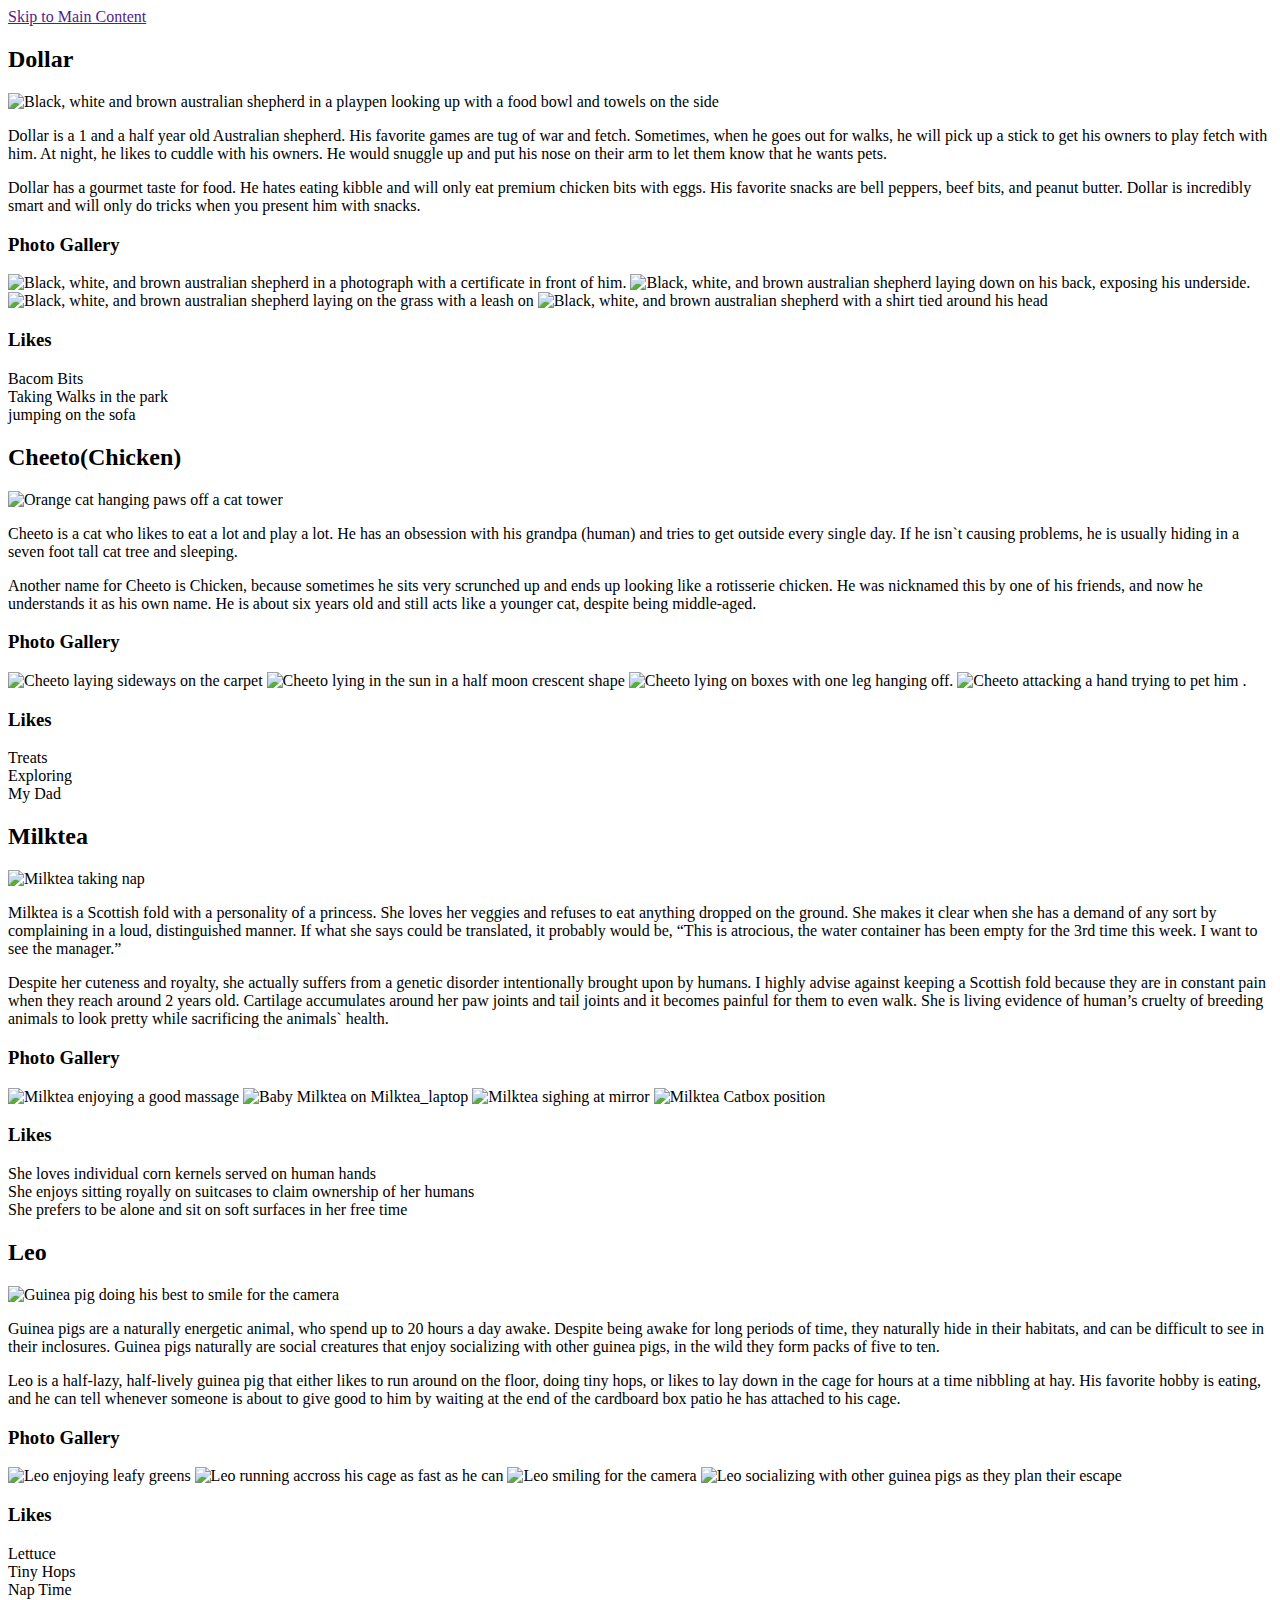
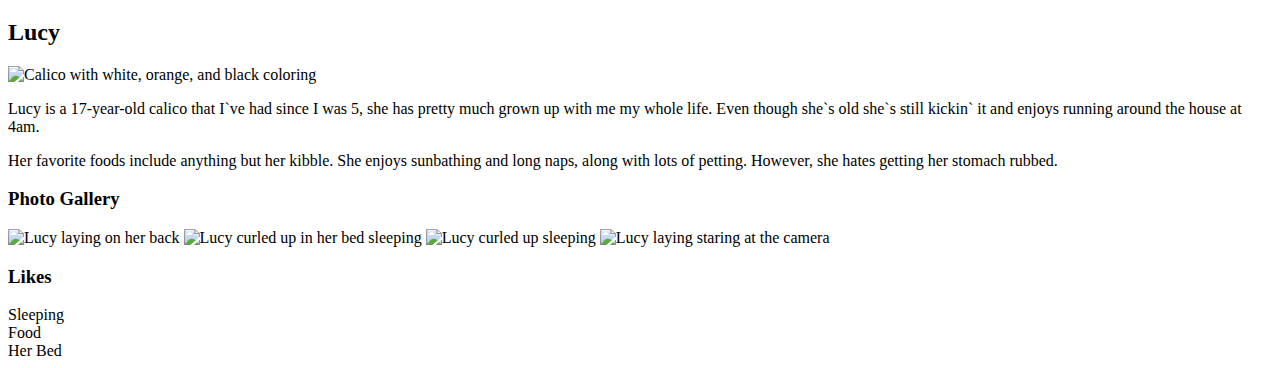
==== index.html @ 5b1fdd99 "Add files via upload" ====
<!DOCTYPE html>
<html lang="en">
<head>
    <meta charset="UTF-8">
    <meta name="viewport" content="width=device-width, initial-scale=1.0">
    <title>Pets</title>
</head>
<body>
    <a href = "">Skip to Main Content</a>
    <main>
        <div>
            <h2>Dollar</h2>
            <img src="pets/images/Dollar1.jpg" alt="Black, white and brown australian shepherd in a playpen looking up with a food bowl and towels on the side" width=400>
            <p>Dollar is a 1 and a half year old Australian shepherd. His favorite games are tug of war and fetch. Sometimes, when he goes out for walks, he will pick up a stick to get his owners to play fetch with him. At night, he likes to cuddle with his owners. He would snuggle up and put his nose on their arm to let them know that he wants pets. </p>
            <p>Dollar has a gourmet taste for food. He hates eating kibble and will only eat premium chicken bits with eggs. His favorite snacks are bell peppers, beef bits, and peanut butter. Dollar is incredibly smart and will only do tricks when you present him with snacks.             </p>
            <h3>Photo Gallery</h3>
            <img src="pets/images/Dollar2.jpg" alt="Black, white, and brown australian shepherd in a photograph with a certificate in front of him." width="200">
            <img src="pets/images/Dollar3.jpg" alt="Black, white, and brown australian shepherd laying down on his back, exposing his underside." width="200">
            <img src="pets/images/Dollar4.jpg" alt="Black, white, and brown australian shepherd laying on the grass with a leash on " width="200">
            <img src="pets/images/Dollar5.jpg" alt="Black, white, and brown australian shepherd with a shirt tied around his head" width="200">
            <h3>Likes</h3>
            <li>Bacom Bits</li>
            <li>Taking Walks in the park</li>
            <li> jumping on the sofa</li>
            <!--By Jing-->
        </div>
        <div>
            <h2>Cheeto(Chicken)</h2>
            <img src="pets/images/cheeto_cattree.jpg" alt="Orange cat hanging paws off a cat tower" width="400">
            <p>Cheeto is a cat who likes to eat a lot and play a lot. He has an obsession with his grandpa (human) and tries to get outside every single day. If he isn`t causing problems, he is usually hiding in a seven foot tall cat tree and sleeping. </p>
            <p>Another name for Cheeto is Chicken, because sometimes he sits very scrunched up and ends up looking like a rotisserie chicken. He was nicknamed this by one of his friends, and now he understands it as his own name. He is about six years old and still acts like a younger cat, despite being middle-aged. </p>
            <h3>Photo Gallery</h3>
            <img src="pets/images/cheeto_carpet.jpg" alt= "Cheeto laying sideways on the carpet" width ="200">
            <img src="pets/images/cheeto_moon.jpg" alt= "Cheeto lying in the sun in a half moon crescent shape" width ="200">
            <img src="pets/images/cheeto_boxes.jpg" alt= "Cheeto lying on boxes with one leg hanging off." width ="200">
            <img src="pets/images/cheeto_attack.jpg" alt= "Cheeto attacking a hand trying to pet him ." width ="200">
            <h3>Likes</h3>
            <li>Treats</li>
            <li>Exploring</li>
            <li>My Dad</li>
            <!--By Divya Shankar-->
        </div>
        <div>
            <h2>Milktea</h2>
            <img src="pets/images/main.jpg" alt="Milktea taking nap" width="400">
            <p>Milktea is a Scottish fold with a personality of a princess. She loves her veggies and refuses to eat anything dropped on the ground. She makes it clear when she has a demand of any sort by complaining in a loud, distinguished manner. If what she says could be translated, it probably would be, “This is atrocious, the water container has been empty for the 3rd time this week. I want to see the manager.”</p>
            <p>Despite her cuteness and royalty, she actually suffers from a genetic disorder intentionally brought upon by humans. I highly advise against keeping a Scottish fold because they are in constant pain when they reach around 2 years old. Cartilage accumulates around her paw joints and tail joints and it becomes painful for them to even walk. She is living evidence of human’s cruelty of breeding animals to look pretty while sacrificing the animals` health. </p>
            <h3>Photo Gallery</h3>
            <img src="pets/images/Milktea_comfy.jpg" alt = "Milktea enjoying a good massage" width="200">
            <img src="pets/images/Milktea_laptop.JPG" alt = "Baby Milktea on Milktea_laptop" width="200">
            <img src="pets/images/Milktea_mirror.jpeg" alt = "Milktea sighing at mirror" width="200">
            <img src="pets/images/Milktea_catbox.JPG" alt = "Milktea Catbox position" width="200">
            <h3>Likes</h3>
            <li>She loves individual corn kernels served on human hands</li>
            <li>She enjoys sitting royally on suitcases to claim ownership of her humans</li>
            <li>She prefers to be alone and sit on soft surfaces in her free time</li>
            <!--By Olive Ren-->
        </div>
        <div>
            <h2>Leo</h2>
            <img src="pets/images/leo_primary_photo.jpg" alt="Guinea pig doing his best to smile for the camera" width="400">
            <p>Guinea pigs are a naturally energetic animal, who spend up to 20 hours a day awake. Despite being awake for long periods of time, they naturally hide in their habitats, and can be difficult to see in their inclosures.  Guinea pigs naturally are social creatures that enjoy socializing with other guinea pigs, in the wild they form packs of five to ten.</p>
            <p>Leo is a half-lazy, half-lively guinea pig that either likes to run around on the floor, doing tiny hops, or likes to lay down in the cage for hours at a time nibbling at hay. His favorite hobby is eating, and he can tell whenever someone is about to give good to him by waiting at the end of the cardboard box patio he has attached to his cage.</p>
            <h3>Photo Gallery</h3>
            <img src="pets/images/Leo_greens.jpg" alt="Leo enjoying leafy greens" width="200">
            <img src="pets/images/Leo_run.jpg" alt="Leo running accross his cage as fast as he can" width="200">
            <img src="pets/images/Leo_smile.jpg" alt="Leo smiling for the camera" width="200">
            <img src="pets/images/Leo_escape.jpg" alt="Leo socializing with other guinea pigs as they plan their escape" width="200">
            <h3>Likes</h3>
            <li>Lettuce</li>
            <li>Tiny Hops</li>
            <li>Nap Time</li>
            <!--By Justin Fischer & Alexei Chen-->
        </div>
        <div>
            <h2>Lucy</h2>
            <img src="pets/images/Lucy.JPG" alt="Calico with white, orange, and black coloring" alt="400">
            <p>Lucy is a 17-year-old calico that I`ve had since I was 5, she has pretty much grown up with me my whole life. Even though she`s old she`s still kickin` it and enjoys running around the house at 4am.</p>
            <p>Her favorite foods include anything but her kibble. She enjoys sunbathing and long naps, along with lots of petting. However, she hates getting her stomach rubbed.</p>
            <h3>Photo Gallery</h3>
            <img src="pets/images/Lucy_upsidedown.JPG" alt="Lucy laying on her back" width="200">
            <img src="pets/images/lucy_sleeping.JPG" alt="Lucy curled up in her bed sleeping" width="200">
            <img src="pets/images/Lucy_sleepingpt2.JPG" alt="Lucy curled up sleeping" width="200">
            <img src="pets/images/Lucy_laying.JPG" alt="Lucy laying staring at the camera" width="200">
            <h3>Likes</h3>
            <li>Sleeping</li>
            <li>Food</li>
            <li>Her Bed</li>
            <!--By Maggie Holman-->
        </div>
    </main>
</body>
</html>
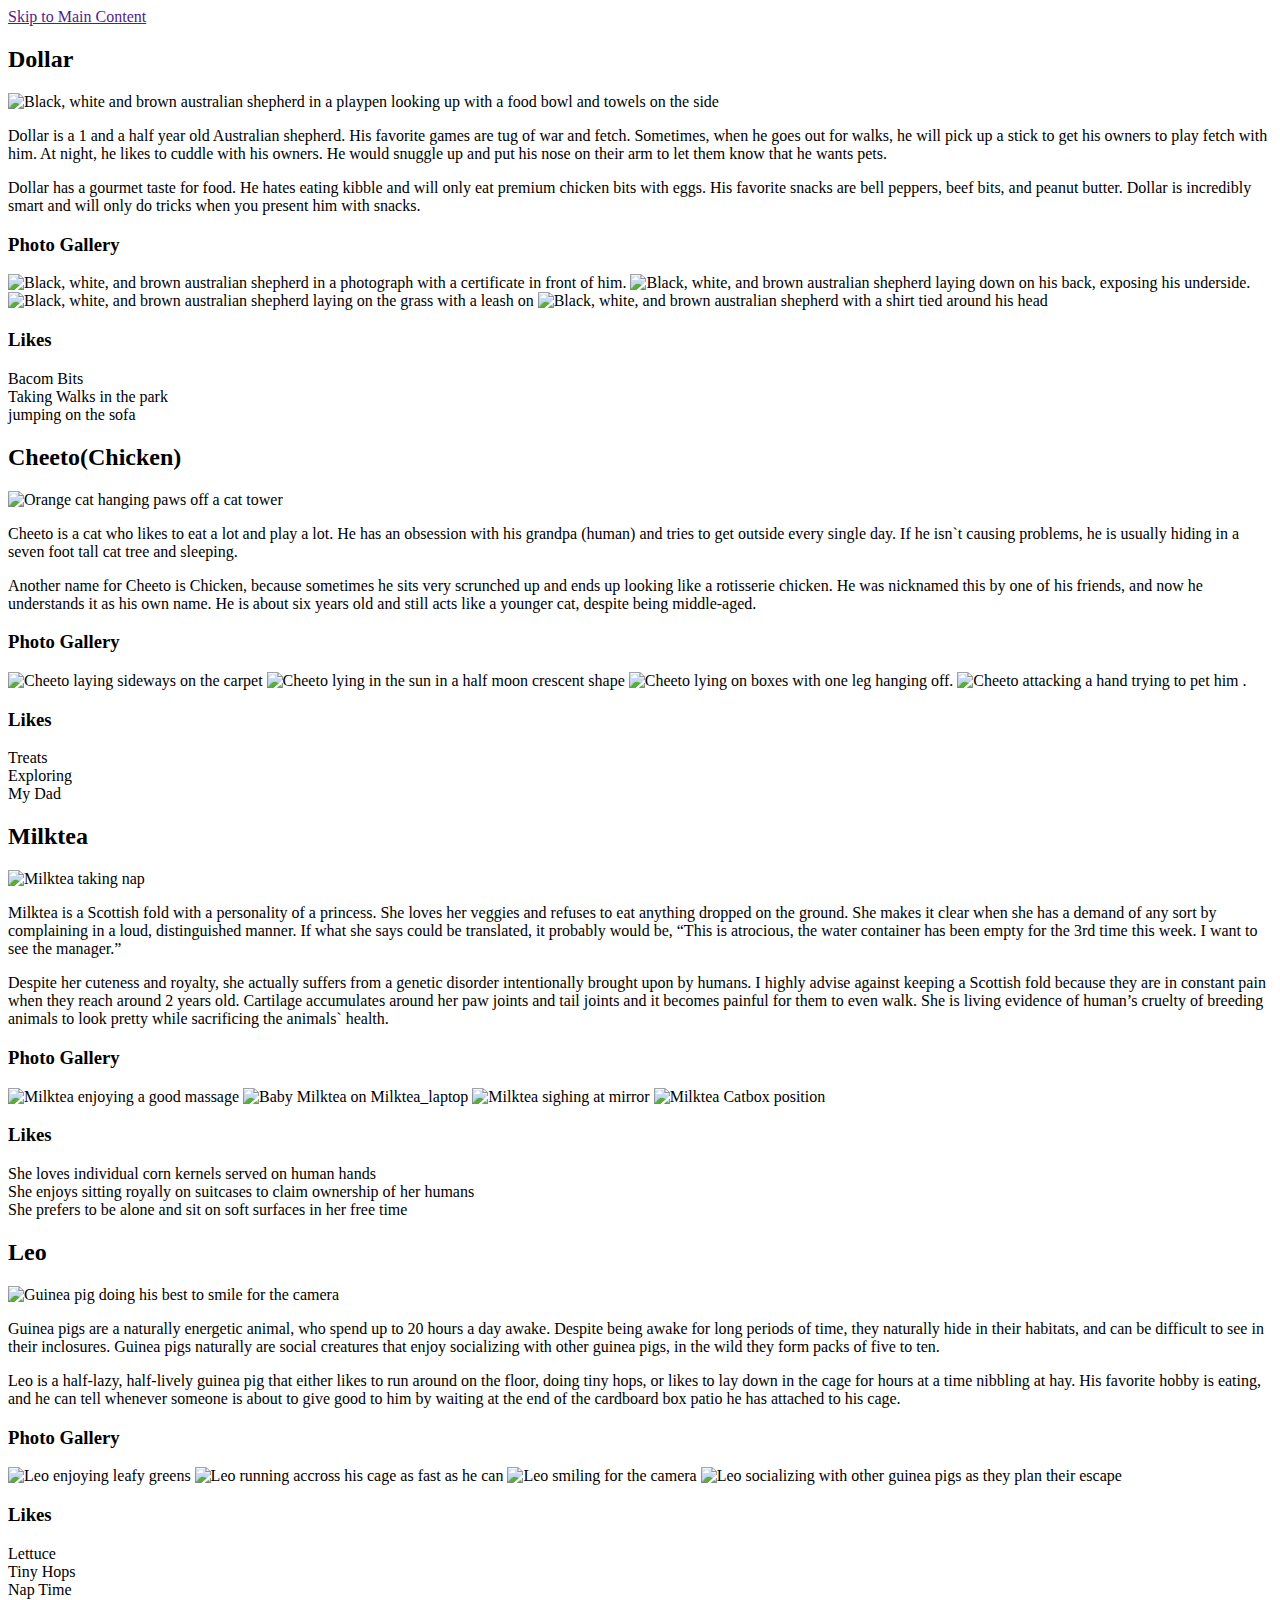
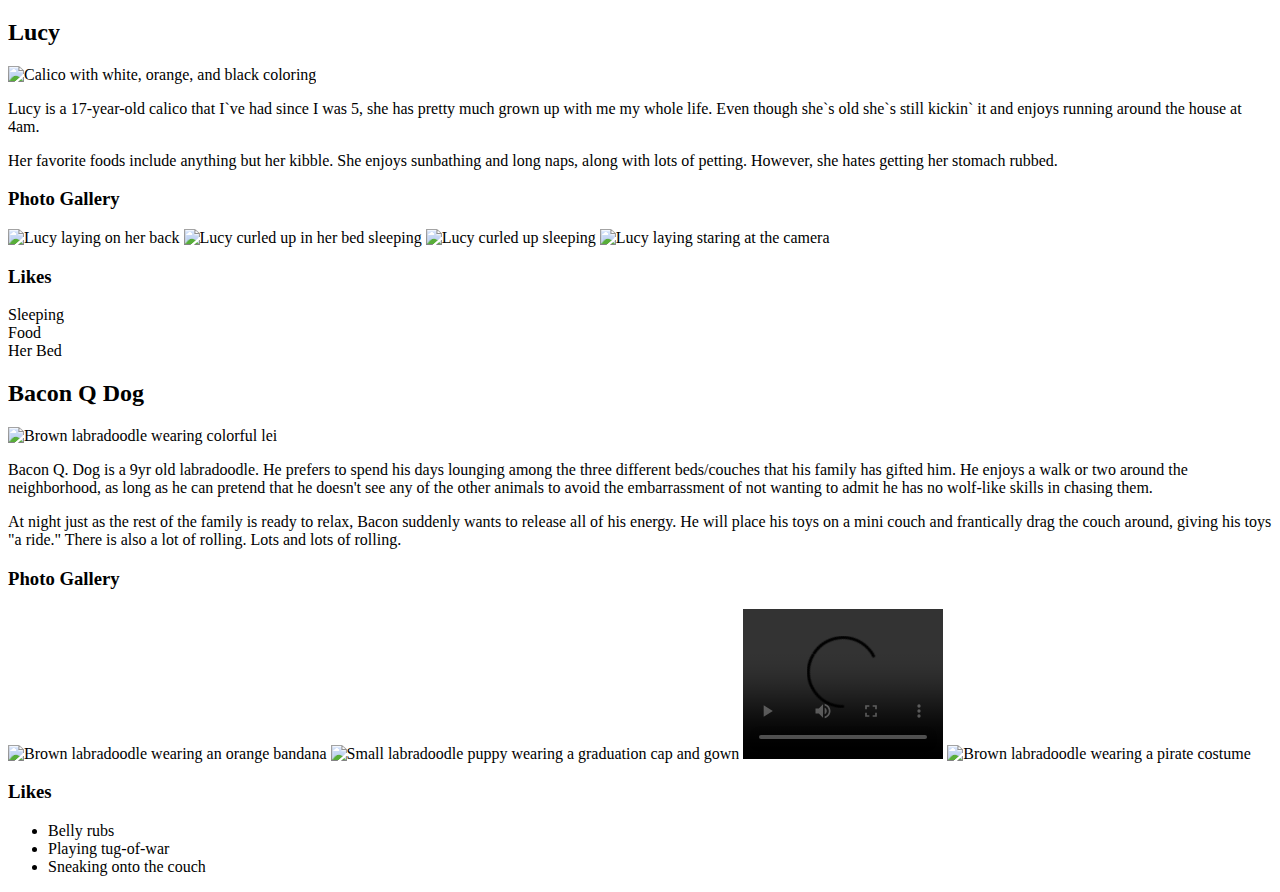
==== commit 02aa9653: "Update index.html" ====
--- a/index.html
+++ b/index.html
@@ -88,6 +88,30 @@
             <li>Her Bed</li>
             <!--By Maggie Holman-->
         </div>
+        <div>
+            <h2>Bacon Q Dog</h2>
+            <img src="images/bacon.jpg" width = "400" alt="Brown labradoodle wearing colorful lei">
+
+            <p>Bacon Q. Dog is a 9yr old labradoodle. He prefers to spend his days lounging among the three different beds/couches that his family has gifted him. He enjoys a walk or two around the neighborhood, as long as he can pretend that he doesn't see any of the other animals to avoid the embarrassment of not wanting to admit he has no wolf-like skills in chasing them.</p> 
+            <P>At night just as the rest of the family is ready to relax, Bacon suddenly wants to release all of his energy. He will place his toys on a mini couch and frantically drag the couch around, giving his toys "a ride." There is also a lot of rolling. Lots and lots of rolling.</P>
+            <h3>Photo Gallery</h3>
+            <img src="images/bacon_bandana.JPG" width ="200" alt = "Brown labradoodle wearing an orange bandana">
+            <img src="images/bacon_graduation.JPG"  width ="200" alt="Small labradoodle puppy wearing a graduation cap and gown">
+            <video width="200"  controls>
+                <source src="images/bacon_agility.mov">
+                Your browser does not support the video tag.  This was a video of a girl and dog demonstrating a sit and stay procedure
+            </video>
+            <img src="images/bacon_halloween.JPG"  width ="200" alt="Brown labradoodle wearing a pirate costume">
+
+            <h3>Likes</h3>
+            <ul>
+                <li>Belly rubs</li>
+                <li>Playing tug-of-war</li>
+                <li>Sneaking onto the couch</li>
+            </ul>
+            <!-- Colleen van Lent -->
+        
+        </div>
     </main>
 </body>
-</html>+</html>
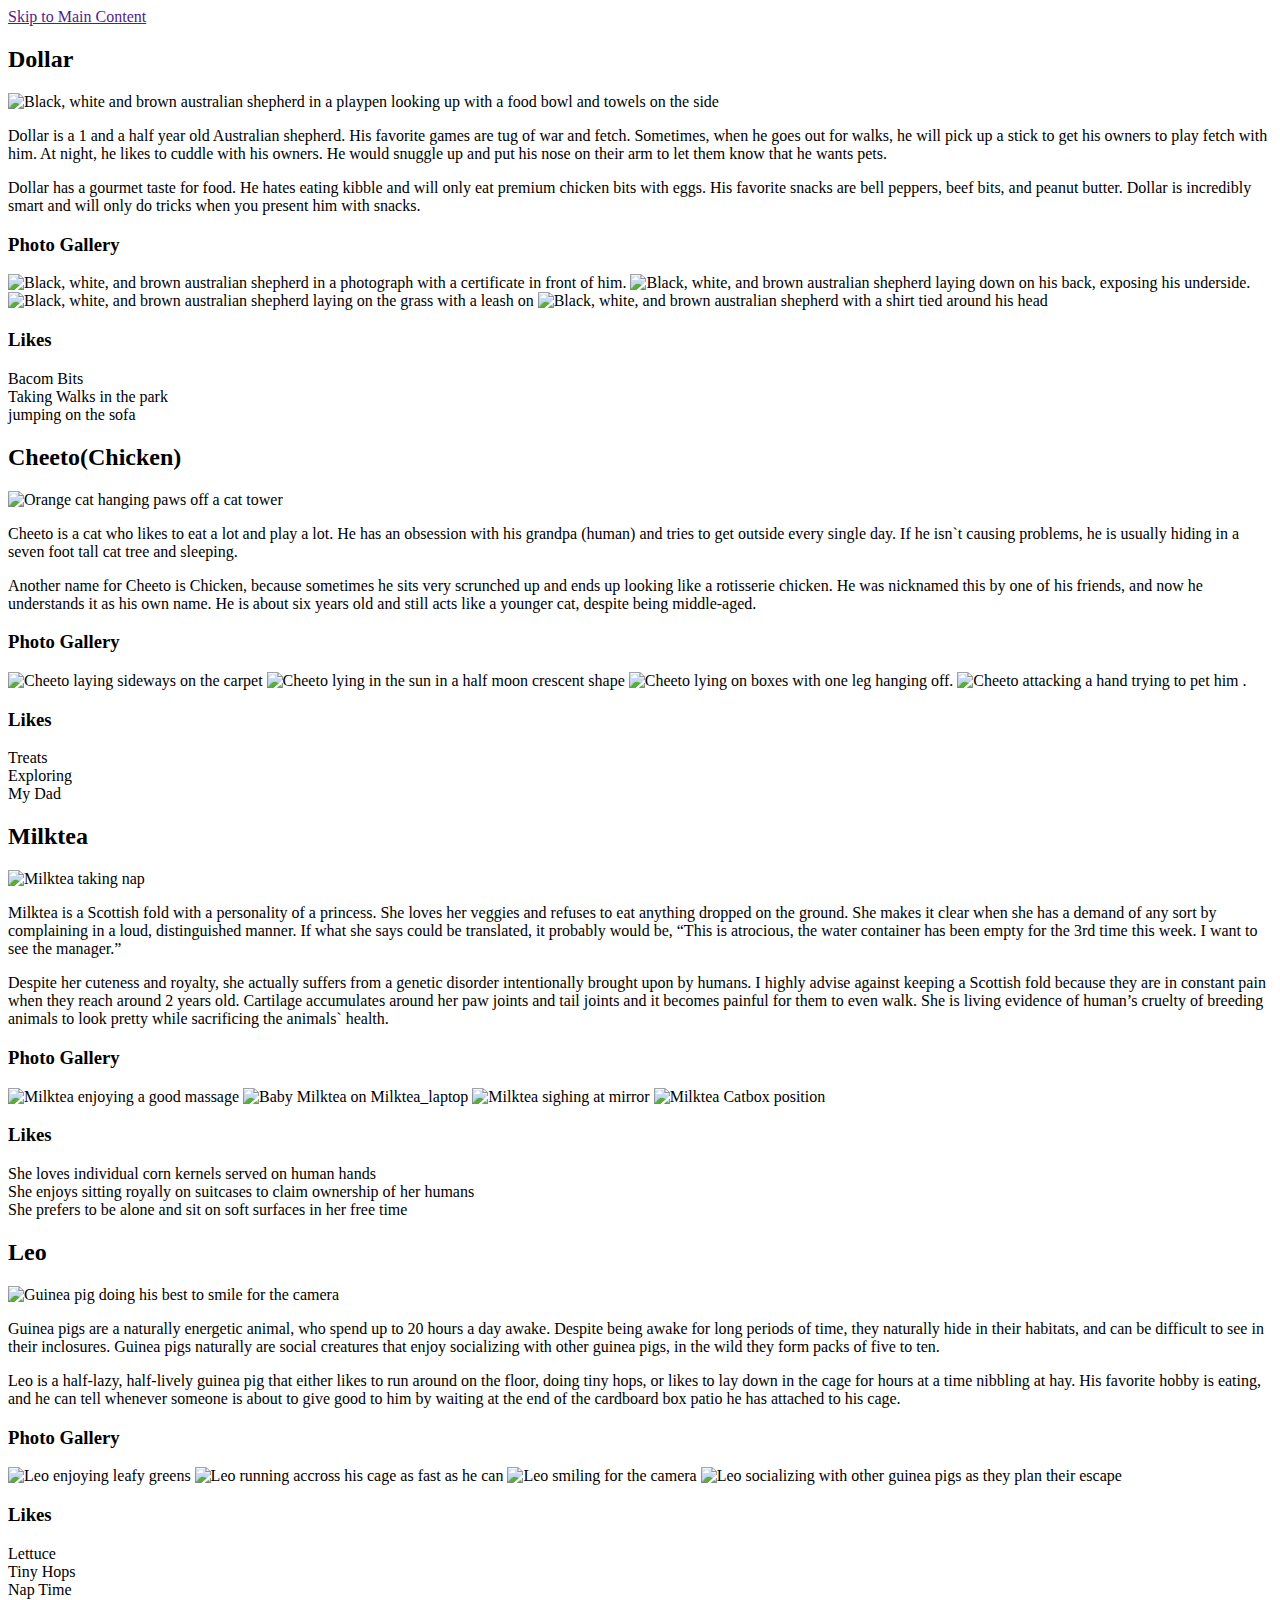
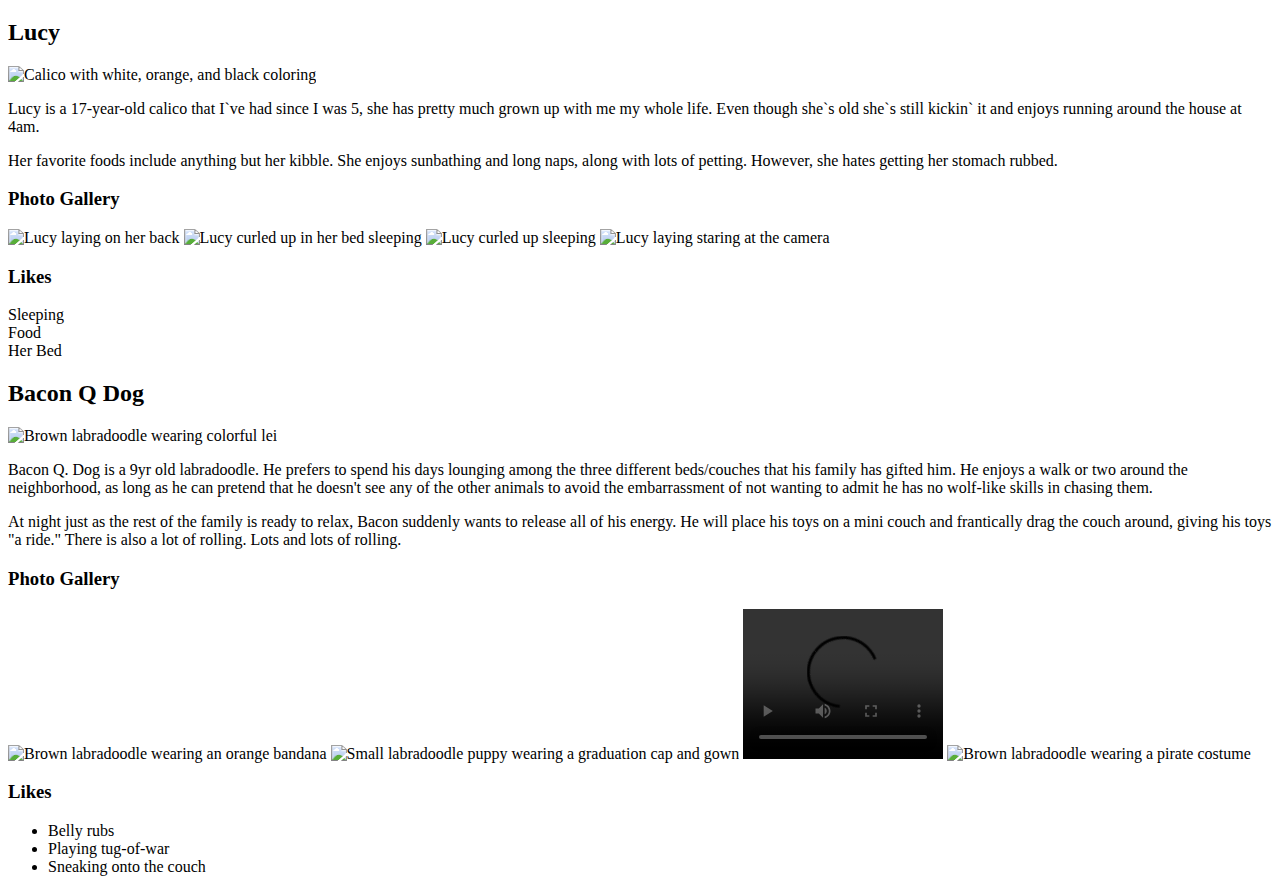
==== commit 79542f36: "Update index.html" ====
--- a/index.html
+++ b/index.html
@@ -90,18 +90,18 @@
         </div>
         <div>
             <h2>Bacon Q Dog</h2>
-            <img src="images/bacon.jpg" width = "400" alt="Brown labradoodle wearing colorful lei">
+            <img src="pets/images/bacon.jpg" width = "400" alt="Brown labradoodle wearing colorful lei">
 
             <p>Bacon Q. Dog is a 9yr old labradoodle. He prefers to spend his days lounging among the three different beds/couches that his family has gifted him. He enjoys a walk or two around the neighborhood, as long as he can pretend that he doesn't see any of the other animals to avoid the embarrassment of not wanting to admit he has no wolf-like skills in chasing them.</p> 
             <P>At night just as the rest of the family is ready to relax, Bacon suddenly wants to release all of his energy. He will place his toys on a mini couch and frantically drag the couch around, giving his toys "a ride." There is also a lot of rolling. Lots and lots of rolling.</P>
             <h3>Photo Gallery</h3>
-            <img src="images/bacon_bandana.JPG" width ="200" alt = "Brown labradoodle wearing an orange bandana">
-            <img src="images/bacon_graduation.JPG"  width ="200" alt="Small labradoodle puppy wearing a graduation cap and gown">
+            <img src="pets/images/bacon_bandana.JPG" width ="200" alt = "Brown labradoodle wearing an orange bandana">
+            <img src="pets/images/bacon_graduation.JPG"  width ="200" alt="Small labradoodle puppy wearing a graduation cap and gown">
             <video width="200"  controls>
                 <source src="images/bacon_agility.mov">
                 Your browser does not support the video tag.  This was a video of a girl and dog demonstrating a sit and stay procedure
             </video>
-            <img src="images/bacon_halloween.JPG"  width ="200" alt="Brown labradoodle wearing a pirate costume">
+            <img src="pets/images/bacon_halloween.JPG"  width ="200" alt="Brown labradoodle wearing a pirate costume">
 
             <h3>Likes</h3>
             <ul>
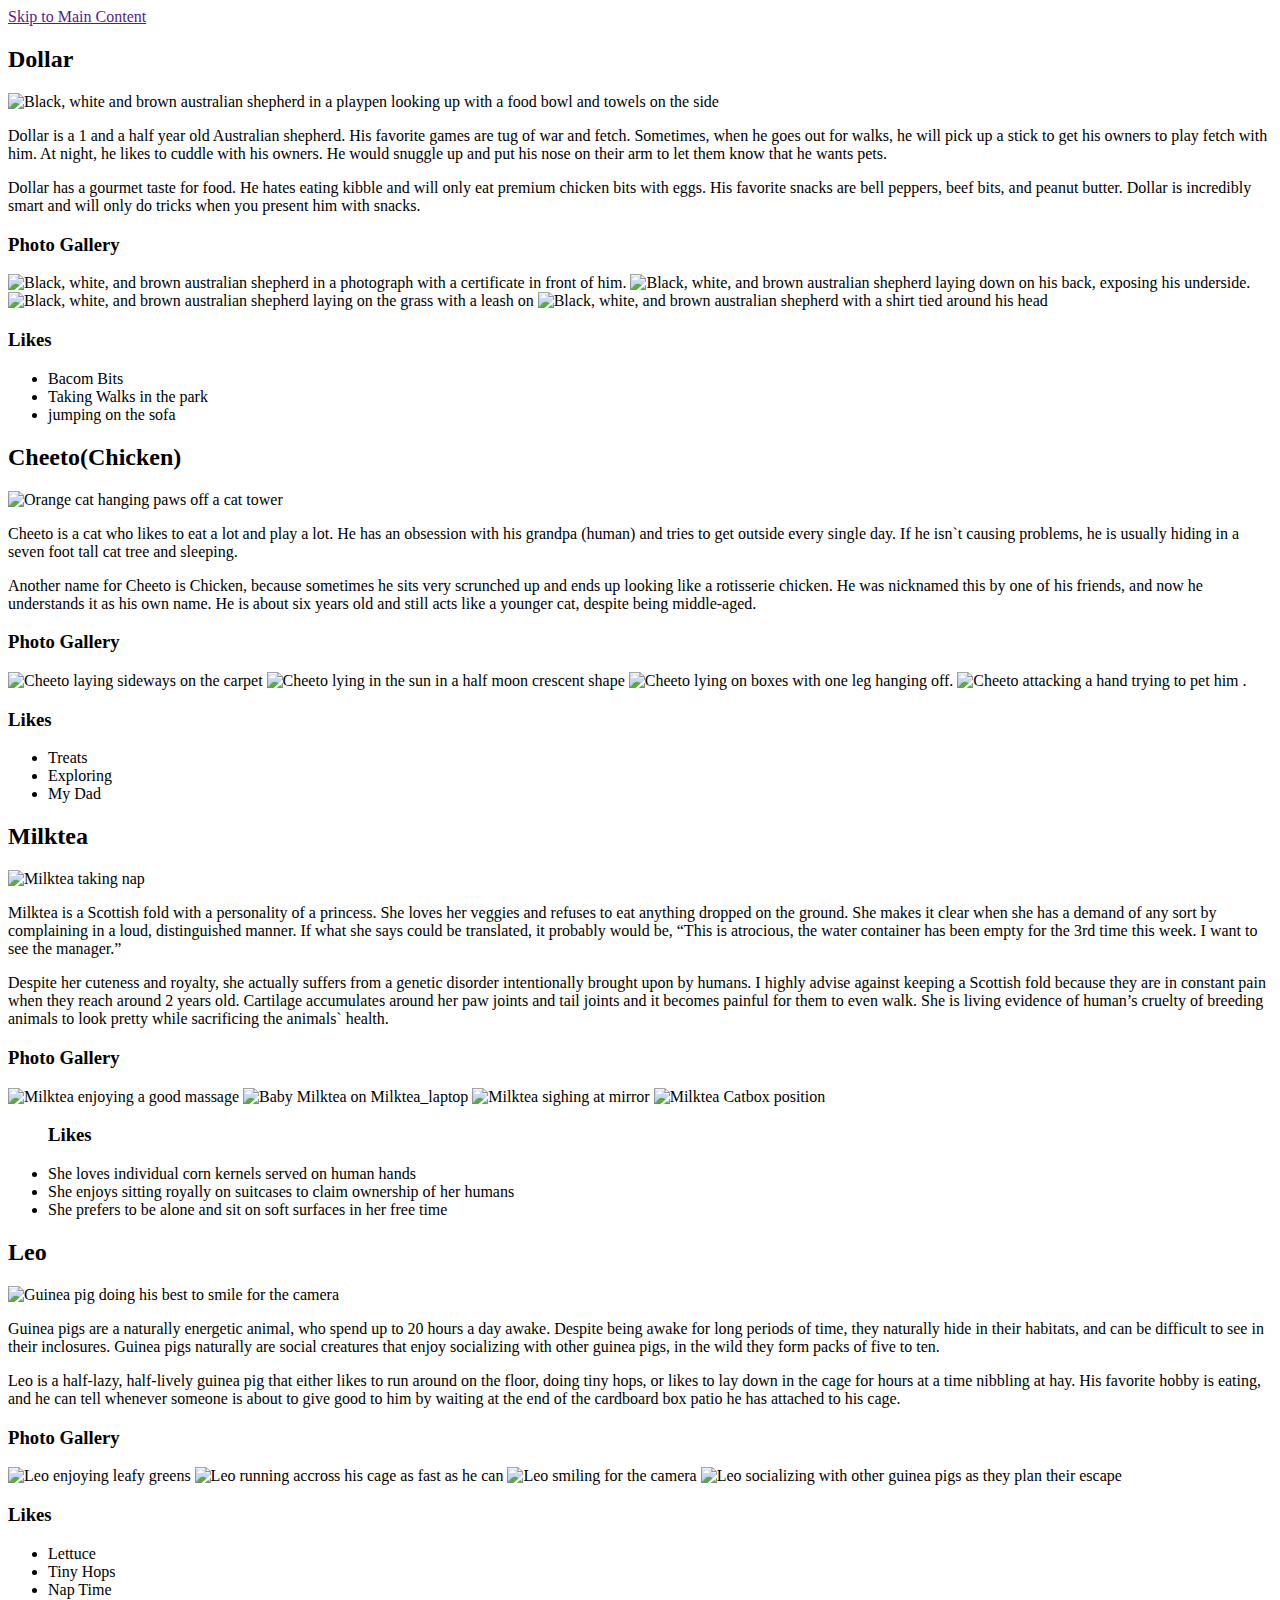
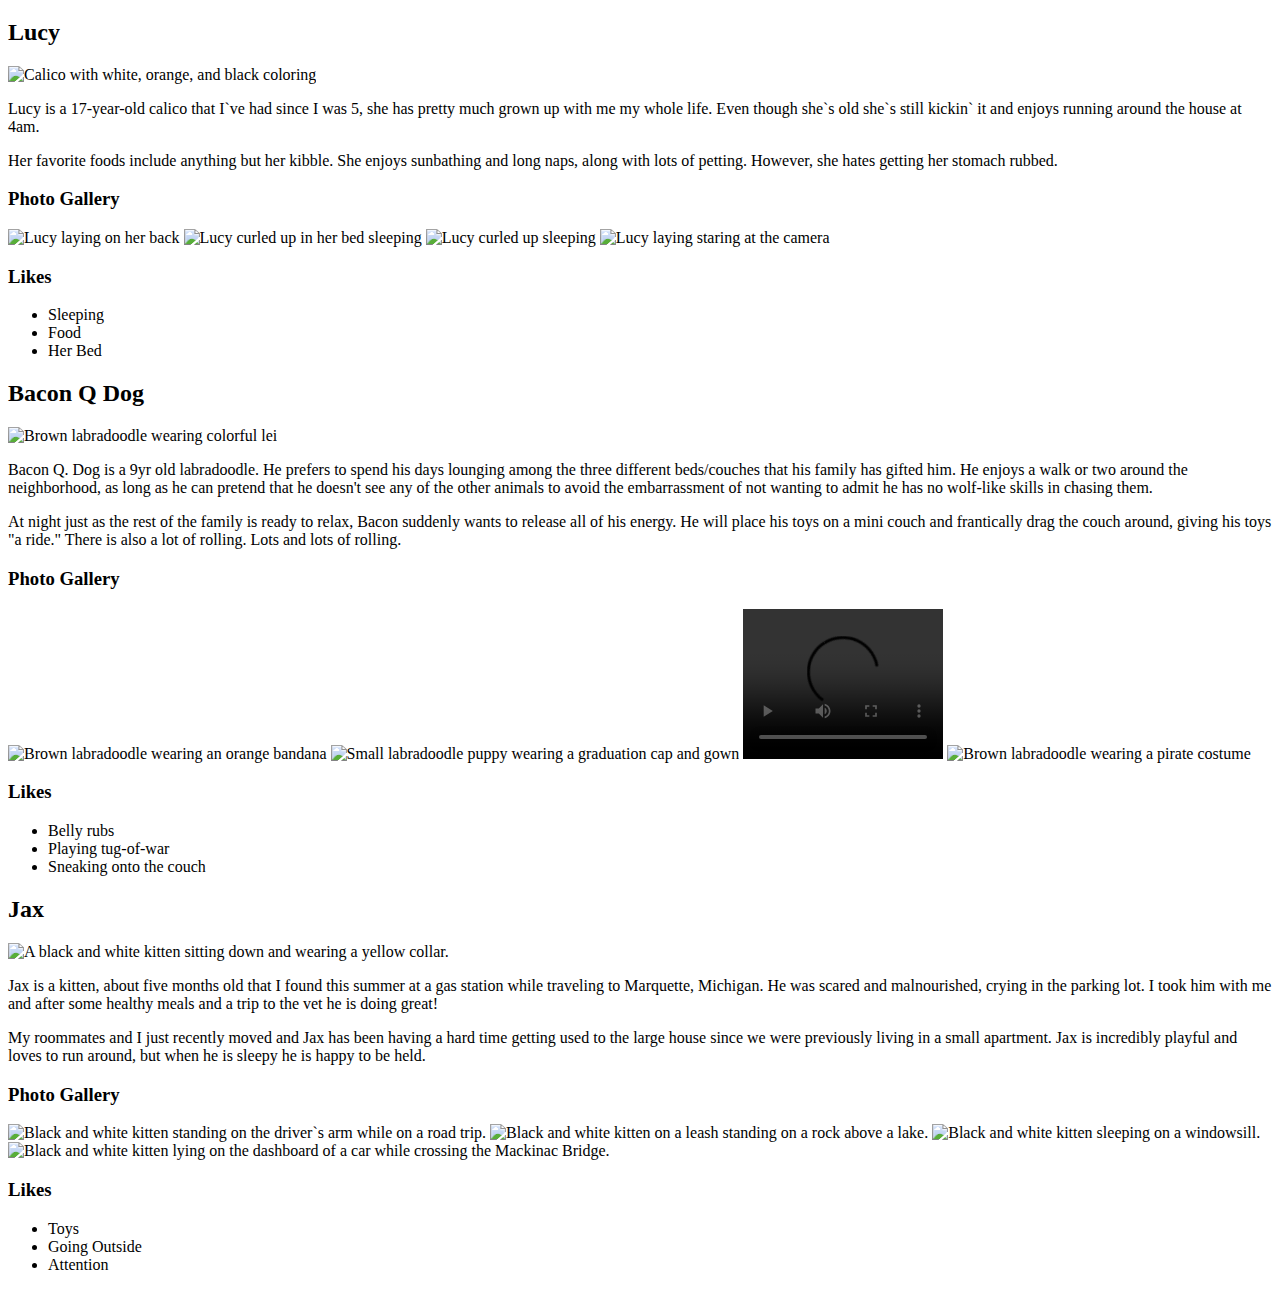
==== commit 487e3c87: "Add files via upload" ====
--- a/index.html
+++ b/index.html
@@ -3,6 +3,8 @@
 <head>
     <meta charset="UTF-8">
     <meta name="viewport" content="width=device-width, initial-scale=1.0">
+    <link rel="stylesheet" href="css/reset.css">
+    <link rel="stylesheet" href="css/style.css">
     <title>Pets</title>
 </head>
 <body>
@@ -19,9 +21,11 @@
             <img src="pets/images/Dollar4.jpg" alt="Black, white, and brown australian shepherd laying on the grass with a leash on " width="200">
             <img src="pets/images/Dollar5.jpg" alt="Black, white, and brown australian shepherd with a shirt tied around his head" width="200">
             <h3>Likes</h3>
+            <ul>
             <li>Bacom Bits</li>
             <li>Taking Walks in the park</li>
             <li> jumping on the sofa</li>
+            </ul>
             <!--By Jing-->
         </div>
         <div>
@@ -35,9 +39,11 @@
             <img src="pets/images/cheeto_boxes.jpg" alt= "Cheeto lying on boxes with one leg hanging off." width ="200">
             <img src="pets/images/cheeto_attack.jpg" alt= "Cheeto attacking a hand trying to pet him ." width ="200">
             <h3>Likes</h3>
+            <ul>
             <li>Treats</li>
             <li>Exploring</li>
             <li>My Dad</li>
+            </ul>
             <!--By Divya Shankar-->
         </div>
         <div>
@@ -50,10 +56,12 @@
             <img src="pets/images/Milktea_laptop.JPG" alt = "Baby Milktea on Milktea_laptop" width="200">
             <img src="pets/images/Milktea_mirror.jpeg" alt = "Milktea sighing at mirror" width="200">
             <img src="pets/images/Milktea_catbox.JPG" alt = "Milktea Catbox position" width="200">
+            <ul>
             <h3>Likes</h3>
             <li>She loves individual corn kernels served on human hands</li>
             <li>She enjoys sitting royally on suitcases to claim ownership of her humans</li>
             <li>She prefers to be alone and sit on soft surfaces in her free time</li>
+            </ul>
             <!--By Olive Ren-->
         </div>
         <div>
@@ -67,9 +75,11 @@
             <img src="pets/images/Leo_smile.jpg" alt="Leo smiling for the camera" width="200">
             <img src="pets/images/Leo_escape.jpg" alt="Leo socializing with other guinea pigs as they plan their escape" width="200">
             <h3>Likes</h3>
+            <ul>
             <li>Lettuce</li>
             <li>Tiny Hops</li>
             <li>Nap Time</li>
+            </ul>
             <!--By Justin Fischer & Alexei Chen-->
         </div>
         <div>
@@ -83,9 +93,11 @@
             <img src="pets/images/Lucy_sleepingpt2.JPG" alt="Lucy curled up sleeping" width="200">
             <img src="pets/images/Lucy_laying.JPG" alt="Lucy laying staring at the camera" width="200">
             <h3>Likes</h3>
+            <ul>
             <li>Sleeping</li>
             <li>Food</li>
             <li>Her Bed</li>
+            </ul>
             <!--By Maggie Holman-->
         </div>
         <div>
@@ -109,9 +121,27 @@
                 <li>Playing tug-of-war</li>
                 <li>Sneaking onto the couch</li>
             </ul>
-            <!-- Colleen van Lent -->
-        
+            <!-- By Colleen van Lent -->
+        </div>
+        <div>
+            <h2>Jax</h2>
+            <img src="pets/images/Jax.jpg" alt="A black and white kitten sitting down and wearing a yellow collar." width="400">
+
+            <p>Jax is a kitten, about five months old that I found this summer at a gas station while traveling to Marquette, Michigan. He was scared and malnourished, crying in the parking lot. I took him with me and after some healthy meals and a trip to the vet he is doing great!</p>
+            <p>My roommates and I just recently moved and Jax has been having a hard time getting used to the large house since we were previously living in a small apartment. Jax is incredibly playful and loves to run around, but when he is sleepy he is happy to be held.</p>
+            <h3>Photo Gallery</h3>
+            <img src="pets/images/JaxandMax.jpg" alt="Black and white kitten standing on the driver`s arm while on a road trip." width="200">
+            <img src="pets/images/JaxHarlowLake.jpg" alt="Black and white kitten on a leash standing on a rock above a lake. " width="200">
+            <img src="pets/images/JaxSleeping.jpg" alt="Black and white kitten sleeping on a windowsill." width="200">
+            <img src="pets/images/JaxDashboard.jpg" alt="Black and white kitten lying on the dashboard of a car while crossing the Mackinac Bridge." width="200">
+            <h3>Likes</h3>
+            <ul>
+            <li>Toys</li>
+            <li>Going Outside</li>
+            <li>Attention</li>
+            </ul>
+            <!--By Grace Jermstad-->
         </div>
     </main>
 </body>
-</html>
+</html>